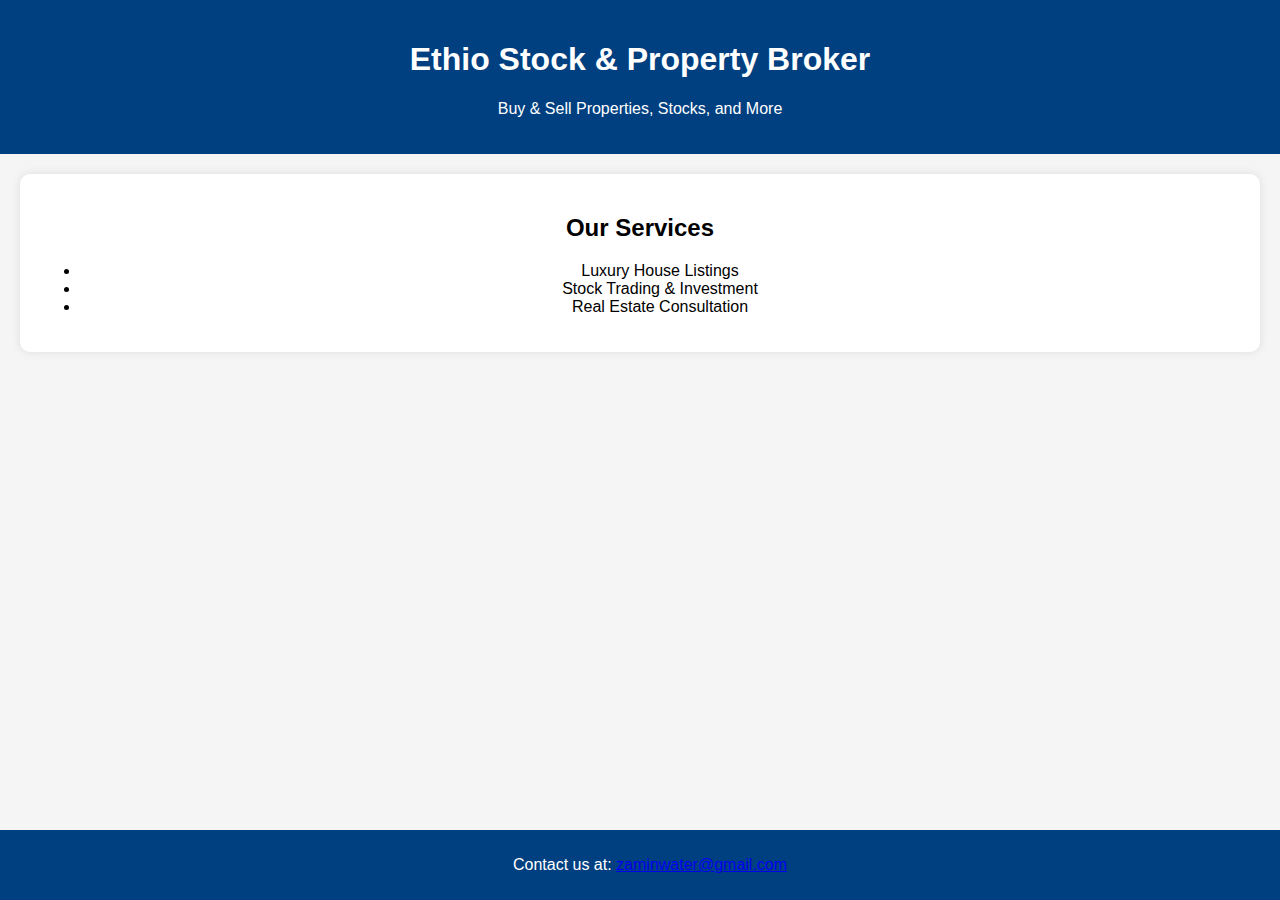
==== index.html @ 6a255917 "Rename aminindex.html to index.html" ====
<!DOCTYPE html>
<html lang="en">
<head>
    <meta charset="UTF-8">
    <meta name="viewport" content="width=device-width, initial-scale=1.0">
    <title>Ethio Stock & Property Broker</title>
    <style>
        body {
            font-family: Arial, sans-serif;
            margin: 0;
            padding: 0;
            text-align: center;
            background-color: #f5f5f5;
        }
        header {
            background-color: #004080;
            color: white;
            padding: 20px;
        }
        section {
            margin: 20px;
            padding: 20px;
            background-color: white;
            border-radius: 10px;
            box-shadow: 0px 0px 10px rgba(0, 0, 0, 0.1);
        }
        footer {
            background-color: #004080;
            color: white;
            padding: 10px;
            position: absolute;
            bottom: 0;
            width: 100%;
        }
    </style>
</head>
<body>
    <header>
        <h1>Ethio Stock & Property Broker</h1>
        <p>Buy & Sell Properties, Stocks, and More</p>
    </header>

    <section>
        <h2>Our Services</h2>
        <ul>
            <li>Luxury House Listings</li>
            <li>Stock Trading & Investment</li>
            <li>Real Estate Consultation</li>
        </ul>
    </section>

    <footer>
        <p>Contact us at: <a href="mailto:zaminwater@gmail.com">zaminwater@gmail.com</a></p>
    </footer>
</body>
</html>
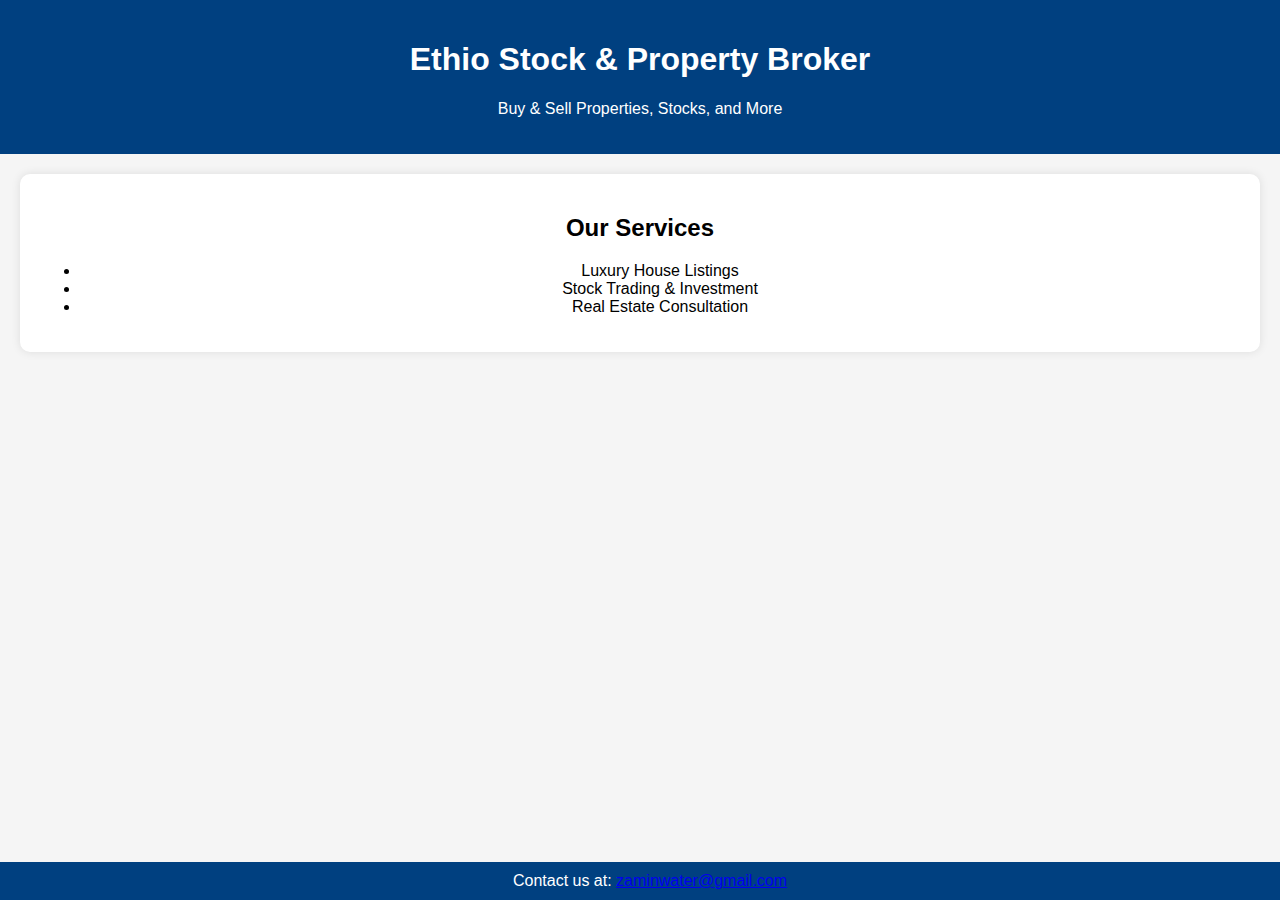
==== commit eac71d99: "Update index.html" ====
--- a/index.html
+++ b/index.html
@@ -1,6 +1,6 @@
 <!DOCTYPE html>
 <html lang="en">
-<head>
+<head><link rel="stylesheet" href="styles.css">
     <meta charset="UTF-8">
     <meta name="viewport" content="width=device-width, initial-scale=1.0">
     <title>Ethio Stock & Property Broker</title>
--- a/styles.css
+++ b/styles.css
@@ -0,0 +1,62 @@
+/* General styles */
+body {
+  font-family: Arial, sans-serif;
+  margin: 0;
+  padding: 0;
+  background-color: #f4f4f4;
+}
+
+header {
+  background-color: #003366;
+  color: white;
+  padding: 20px;
+  text-align: center;
+}
+
+header nav ul {
+  list-style-type: none;
+  padding: 0;
+}
+
+header nav ul li {
+  display: inline;
+  margin: 0 15px;
+}
+
+header nav ul li a {
+  color: white;
+  text-decoration: none;
+}
+
+#hero {
+  background: url('luxury-house.jpg') no-repeat center center/cover;
+  color: white;
+  padding: 100px 20px;
+  text-align: center;
+}
+
+.cta-btn {
+  background-color: #004d99;
+  color: white;
+  padding: 10px 20px;
+  text-decoration: none;
+  margin: 10px;
+  display: inline-block;
+  border-radius: 5px;
+}
+
+#about, #services, #buy-sell, #contact {
+  padding: 40px 20px;
+  text-align: center;
+}
+
+footer {
+  background-color: #003366;
+  color: white;
+  text-align: center;
+  padding: 10px;
+}
+
+footer p {
+  margin: 0;
+}
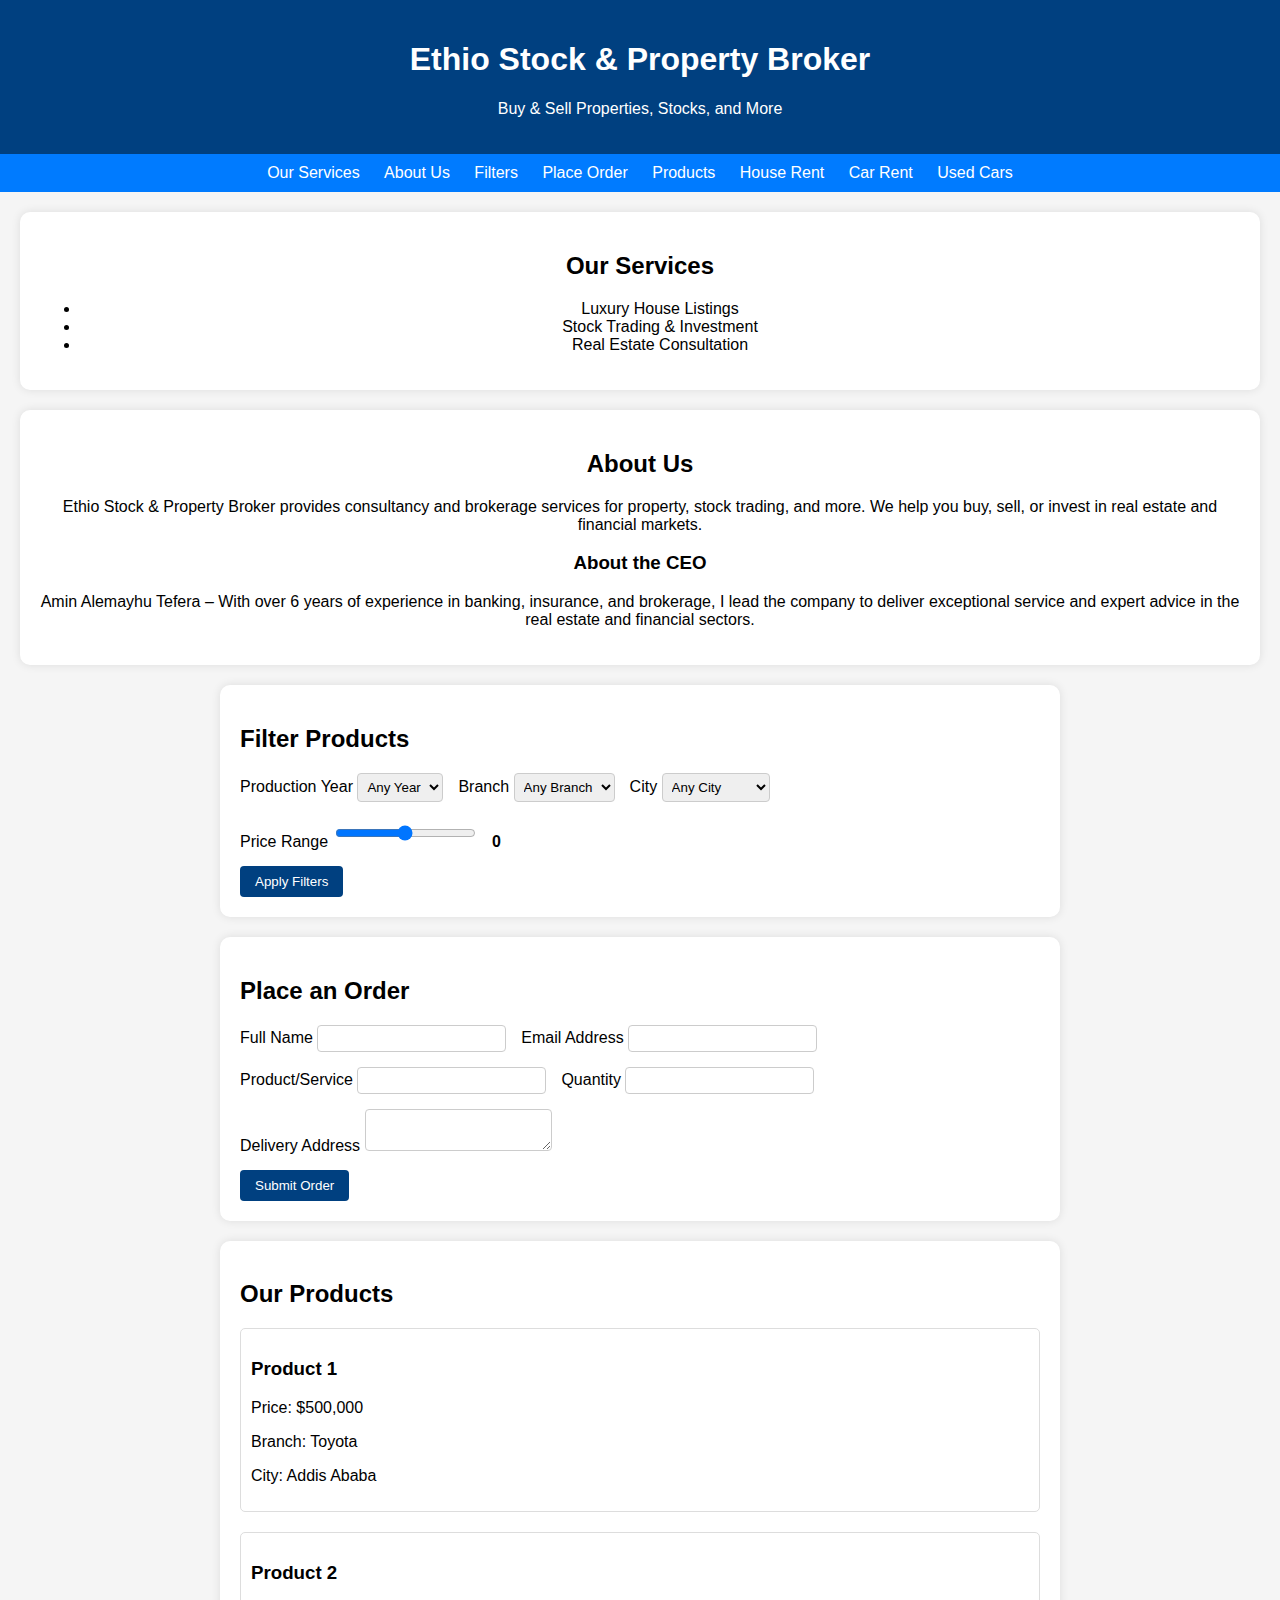
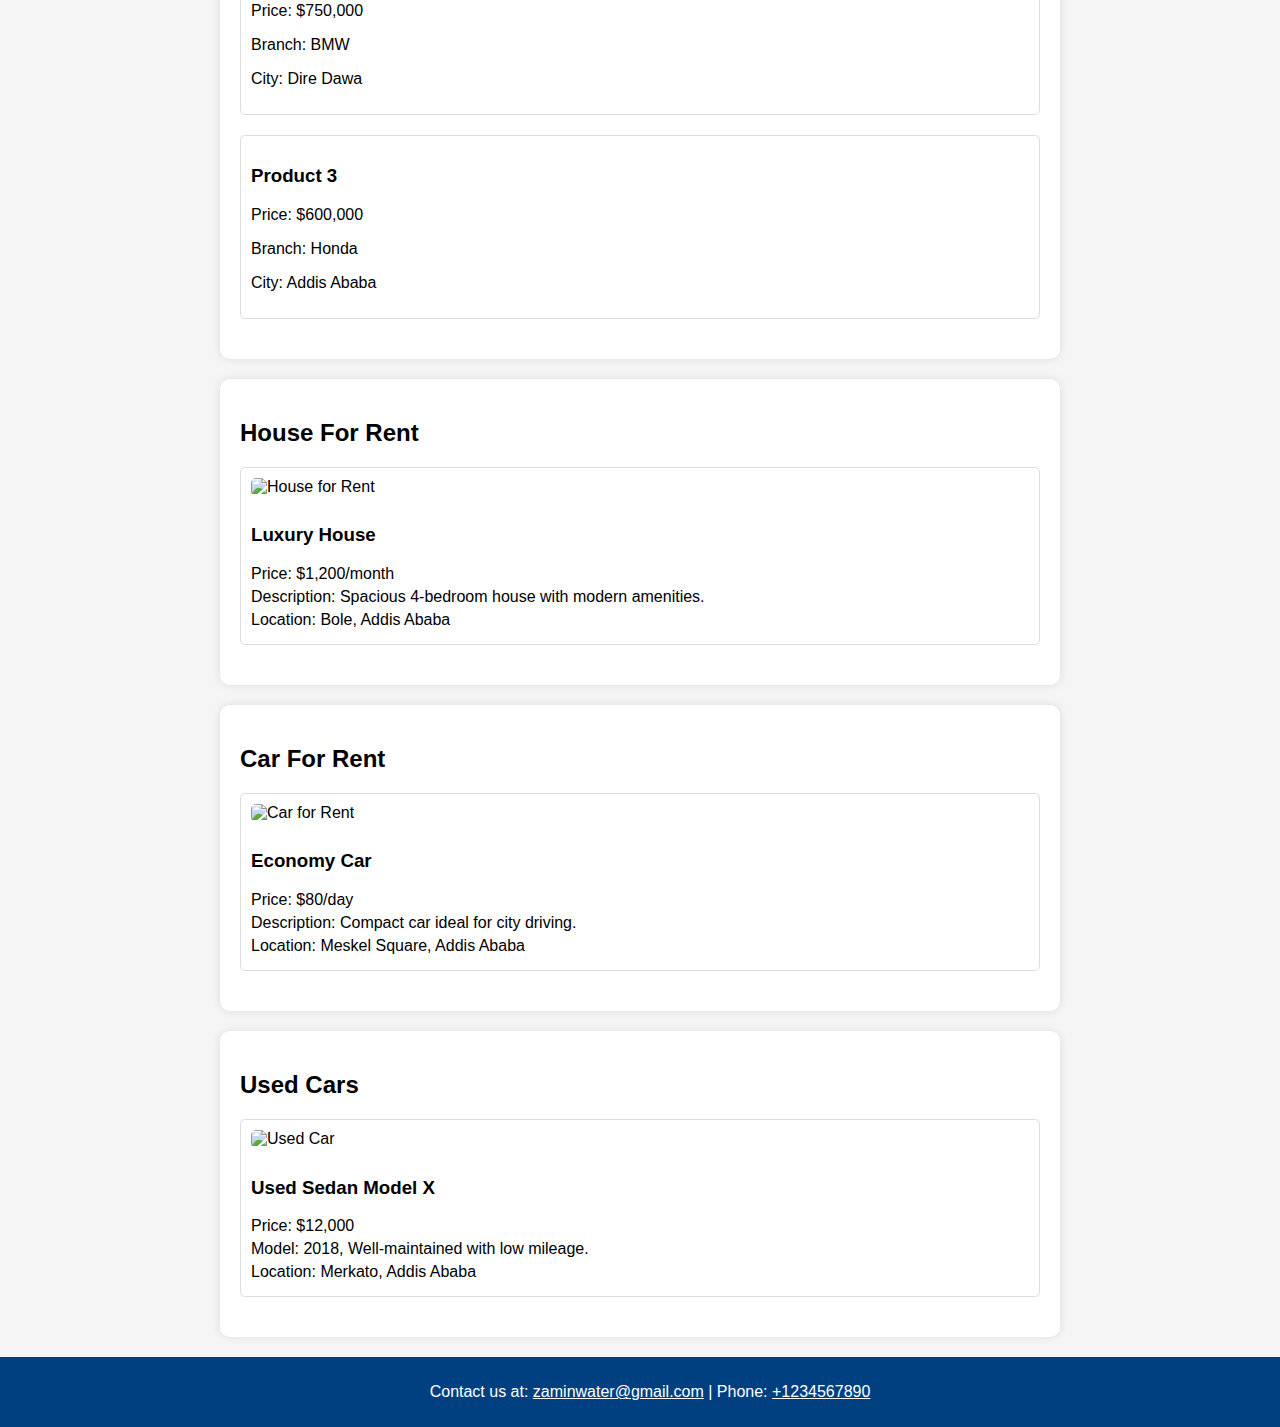
==== commit f4c89ff8: "Update index.html" ====
--- a/index.html
+++ b/index.html
@@ -1,56 +1,314 @@
 <!DOCTYPE html>
 <html lang="en">
-<head><link rel="stylesheet" href="styles.css">
-    <meta charset="UTF-8">
-    <meta name="viewport" content="width=device-width, initial-scale=1.0">
-    <title>Ethio Stock & Property Broker</title>
-    <style>
-        body {
-            font-family: Arial, sans-serif;
-            margin: 0;
-            padding: 0;
-            text-align: center;
-            background-color: #f5f5f5;
-        }
-        header {
-            background-color: #004080;
-            color: white;
-            padding: 20px;
-        }
-        section {
-            margin: 20px;
-            padding: 20px;
-            background-color: white;
-            border-radius: 10px;
-            box-shadow: 0px 0px 10px rgba(0, 0, 0, 0.1);
-        }
-        footer {
-            background-color: #004080;
-            color: white;
-            padding: 10px;
-            position: absolute;
-            bottom: 0;
-            width: 100%;
-        }
-    </style>
+<head>
+  <meta charset="UTF-8">
+  <meta name="viewport" content="width=device-width, initial-scale=1">
+  <title>Ethio Stock & Property Broker</title>
+  <style>
+    body {
+      font-family: Arial, sans-serif;
+      margin: 0;
+      padding: 0;
+      text-align: center;
+      background-color: #f5f5f5;
+    }
+    header {
+      background-color: #004080;
+      color: white;
+      padding: 20px;
+      text-align: center;
+    }
+    nav {
+      background-color: #007BFF;
+      padding: 10px;
+      text-align: center;
+    }
+    nav a {
+      color: white;
+      margin: 10px;
+      text-decoration: none;
+    }
+    section {
+      margin: 20px;
+      padding: 20px;
+      background-color: white;
+      border-radius: 10px;
+      box-shadow: 0px 0px 10px rgba(0, 0, 0, 0.1);
+    }
+    footer {
+      background-color: #004080;
+      color: white;
+      padding: 10px;
+      position: relative;
+      bottom: 0;
+      width: 100%;
+    }
+    /* Styling for filters, order form, products, and rental listings */
+    #filters, #order-form, #products, #house-rent, #car-rent, #used-cars {
+      text-align: left;
+      max-width: 800px;
+      margin: 0 auto 20px auto;
+    }
+    #filters form, #order-form form {
+      display: flex;
+      flex-wrap: wrap;
+      gap: 15px;
+      align-items: center;
+    }
+    #filters label, #order-form label {
+      flex-basis: 100px;
+    }
+    #filters select, #filters input, #order-form input, #order-form textarea {
+      flex: 1;
+      padding: 5px;
+      border: 1px solid #ccc;
+      border-radius: 4px;
+    }
+    #filters button, #order-form button {
+      padding: 8px 15px;
+      border: none;
+      background-color: #004080;
+      color: white;
+      border-radius: 4px;
+      cursor: pointer;
+    }
+    .product, .rental-item {
+      margin-bottom: 20px;
+      border: 1px solid #ddd;
+      padding: 10px;
+      border-radius: 5px;
+    }
+    .rental-item img {
+      max-width: 100%;
+      border-radius: 5px;
+      margin-bottom: 10px;
+    }
+    #price-output {
+      font-weight: bold;
+      margin-left: 10px;
+    }
+    .item-details p {
+      margin: 5px 0;
+    }
+  </style>
 </head>
 <body>
-    <header>
-        <h1>Ethio Stock & Property Broker</h1>
-        <p>Buy & Sell Properties, Stocks, and More</p>
-    </header>
-
-    <section>
-        <h2>Our Services</h2>
-        <ul>
-            <li>Luxury House Listings</li>
-            <li>Stock Trading & Investment</li>
-            <li>Real Estate Consultation</li>
-        </ul>
-    </section>
-
-    <footer>
-        <p>Contact us at: <a href="mailto:zaminwater@gmail.com">zaminwater@gmail.com</a></p>
-    </footer>
+  <!-- Header -->
+  <header>
+    <h1>Ethio Stock & Property Broker</h1>
+    <p>Buy & Sell Properties, Stocks, and More</p>
+  </header>
+
+  <!-- Navigation Bar -->
+  <nav>
+    <a href="#services">Our Services</a>
+    <a href="#about-us">About Us</a>
+    <a href="#filters">Filters</a>
+    <a href="#order-form">Place Order</a>
+    <a href="#products">Products</a>
+    <a href="#house-rent">House Rent</a>
+    <a href="#car-rent">Car Rent</a>
+    <a href="#used-cars">Used Cars</a>
+  </nav>
+
+  <!-- Our Services Section -->
+  <section id="services">
+    <h2>Our Services</h2>
+    <ul>
+      <li>Luxury House Listings</li>
+      <li>Stock Trading & Investment</li>
+      <li>Real Estate Consultation</li>
+    </ul>
+  </section>
+
+  <!-- About Us Section with Profile -->
+  <section id="about-us">
+    <h2>About Us</h2>
+    <p>Ethio Stock & Property Broker provides consultancy and brokerage services for property, stock trading, and more. We help you buy, sell, or invest in real estate and financial markets.</p>
+    <h3>About the CEO</h3>
+    <p>Amin Alemayhu Tefera – With over 6 years of experience in banking, insurance, and brokerage, I lead the company to deliver exceptional service and expert advice in the real estate and financial sectors.</p>
+  </section>
+
+  <!-- Filter Section -->
+  <section id="filters">
+    <h2>Filter Products</h2>
+    <form id="filter-form">
+      <div>
+        <label for="year">Production Year</label>
+        <select id="year" name="year">
+          <option value="">Any Year</option>
+          <option value="2020">2020</option>
+          <option value="2021">2021</option>
+          <option value="2022">2022</option>
+        </select>
+      </div>
+      <div>
+        <label for="branch">Branch</label>
+        <select id="branch" name="branch">
+          <option value="">Any Branch</option>
+          <option value="Toyota">Toyota</option>
+          <option value="BMW">BMW</option>
+          <option value="Honda">Honda</option>
+        </select>
+      </div>
+      <div>
+        <label for="city">City</label>
+        <select id="city" name="city">
+          <option value="">Any City</option>
+          <option value="Addis Ababa">Addis Ababa</option>
+          <option value="Dire Dawa">Dire Dawa</option>
+        </select>
+      </div>
+      <div>
+        <label for="price">Price Range</label>
+        <input type="range" id="price" name="price" min="0" max="1000000" step="50000">
+        <output id="price-output">0</output>
+      </div>
+      <div style="flex-basis: 100%;">
+        <button type="button" onclick="applyFilters()">Apply Filters</button>
+      </div>
+    </form>
+  </section>
+
+  <!-- Order Form Section -->
+  <section id="order-form">
+    <h2>Place an Order</h2>
+    <form action="order-confirmation.html" method="post">
+      <div>
+        <label for="name">Full Name</label>
+        <input type="text" id="name" name="name" required>
+      </div>
+      <div>
+        <label for="email">Email Address</label>
+        <input type="email" id="email" name="email" required>
+      </div>
+      <div>
+        <label for="product">Product/Service</label>
+        <input type="text" id="product" name="product" required>
+      </div>
+      <div>
+        <label for="quantity">Quantity</label>
+        <input type="number" id="quantity" name="quantity" min="1">
+      </div>
+      <div>
+        <label for="address">Delivery Address</label>
+        <textarea id="address" name="address"></textarea>
+      </div>
+      <div style="flex-basis: 100%;">
+        <button type="submit">Submit Order</button>
+      </div>
+    </form>
+  </section>
+
+  <!-- Products List Section -->
+  <section id="products">
+    <h2>Our Products</h2>
+    <!-- Example Product 1 -->
+    <div class="product" data-year="2020" data-branch="Toyota" data-city="Addis Ababa" data-price="500000">
+      <h3>Product 1</h3>
+      <p>Price: $500,000</p>
+      <p>Branch: Toyota</p>
+      <p>City: Addis Ababa</p>
+    </div>
+    <!-- Example Product 2 -->
+    <div class="product" data-year="2021" data-branch="BMW" data-city="Dire Dawa" data-price="750000">
+      <h3>Product 2</h3>
+      <p>Price: $750,000</p>
+      <p>Branch: BMW</p>
+      <p>City: Dire Dawa</p>
+    </div>
+    <!-- Example Product 3 -->
+    <div class="product" data-year="2022" data-branch="Honda" data-city="Addis Ababa" data-price="600000">
+      <h3>Product 3</h3>
+      <p>Price: $600,000</p>
+      <p>Branch: Honda</p>
+      <p>City: Addis Ababa</p>
+    </div>
+  </section>
+
+  <!-- House For Rent Section -->
+  <section id="house-rent">
+    <h2>House For Rent</h2>
+    <!-- Sample House Listing -->
+    <div class="rental-item">
+      <img src="https://via.placeholder.com/300x200" alt="House for Rent">
+      <div class="item-details">
+        <h3>Luxury House</h3>
+        <p>Price: $1,200/month</p>
+        <p>Description: Spacious 4-bedroom house with modern amenities.</p>
+        <p>Location: Bole, Addis Ababa</p>
+      </div>
+    </div>
+  </section>
+
+  <!-- Car For Rent Section -->
+  <section id="car-rent">
+    <h2>Car For Rent</h2>
+    <!-- Sample Car Listing -->
+    <div class="rental-item">
+      <img src="https://via.placeholder.com/300x200" alt="Car for Rent">
+      <div class="item-details">
+        <h3>Economy Car</h3>
+        <p>Price: $80/day</p>
+        <p>Description: Compact car ideal for city driving.</p>
+        <p>Location: Meskel Square, Addis Ababa</p>
+      </div>
+    </div>
+  </section>
+
+  <!-- Used Cars Section -->
+  <section id="used-cars">
+    <h2>Used Cars</h2>
+    <!-- Sample Used Car Listing -->
+    <div class="rental-item">
+      <img src="https://via.placeholder.com/300x200" alt="Used Car">
+      <div class="item-details">
+        <h3>Used Sedan Model X</h3>
+        <p>Price: $12,000</p>
+        <p>Model: 2018, Well-maintained with low mileage.</p>
+        <p>Location: Merkato, Addis Ababa</p>
+      </div>
+    </div>
+  </section>
+
+  <!-- Footer with Contact Info -->
+  <footer>
+    <p>
+      Contact us at: 
+      <a href="mailto:zaminwater@gmail.com" style="color: white;">zaminwater@gmail.com</a> 
+      | Phone: <a href="tel:+1234567890" style="color: white;">+1234567890</a>
+    </p>
+  </footer>
+
+  <!-- JavaScript for Filtering -->
+  <script>
+    function applyFilters() {
+      let year = document.getElementById("year").value;
+      let branch = document.getElementById("branch").value;
+      let city = document.getElementById("city").value;
+      let price = document.getElementById("price").value;
+      
+      let products = document.querySelectorAll(".product");
+      products.forEach(function(product) {
+        let productYear = product.getAttribute("data-year");
+        let productBranch = product.getAttribute("data-branch");
+        let productCity = product.getAttribute("data-city");
+        let productPrice = parseInt(product.getAttribute("data-price"));
+        
+        let match = true;
+        if (year && productYear !== year) match = false;
+        if (branch && productBranch !== branch) match = false;
+        if (city && productCity !== city) match = false;
+        if (price && productPrice > price) match = false;
+        
+        product.style.display = match ? "block" : "none";
+      });
+    }
+    
+    // Update price output on slider move
+    document.getElementById("price").addEventListener("input", function() {
+      document.getElementById("price-output").textContent = this.value;
+    });
+  </script>
 </body>
 </html>
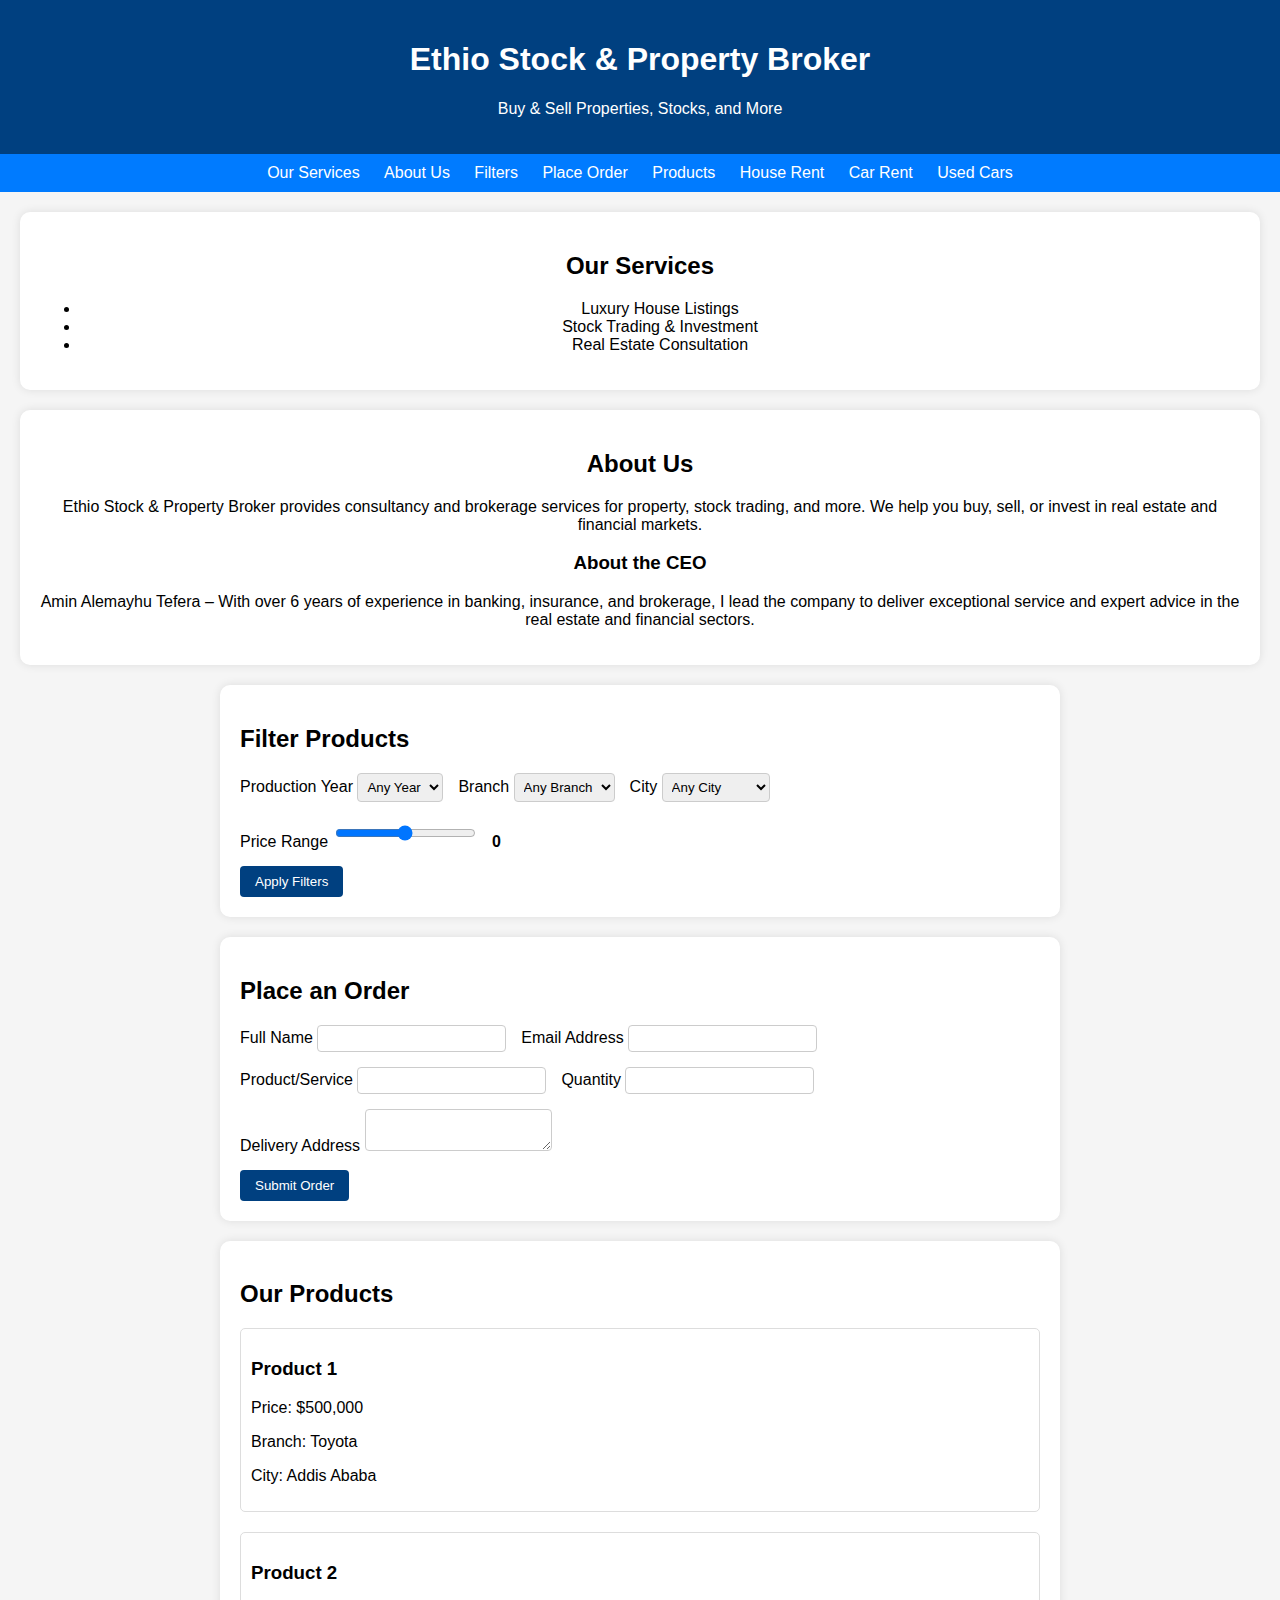
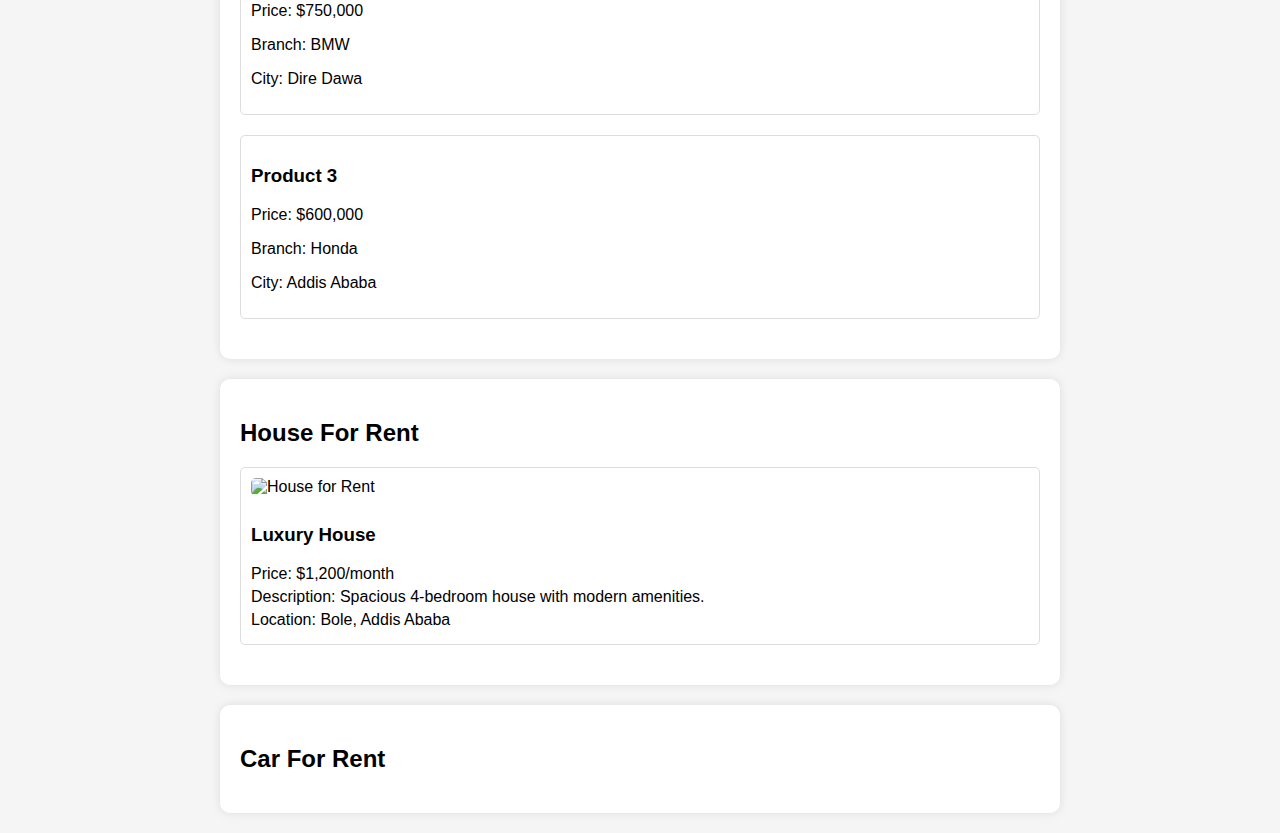
==== commit afa8f03b: "Update index.html" ====
--- a/index.html
+++ b/index.html
@@ -90,6 +90,28 @@
     .item-details p {
       margin: 5px 0;
     }
+
+    /* Responsive Design */
+    @media (max-width: 768px) {
+      nav {
+        text-align: left;
+        padding-left: 15px;
+      }
+      nav a {
+        display: block;
+        padding: 10px;
+      }
+      section {
+        margin: 10px;
+        padding: 15px;
+      }
+      #filters, #order-form {
+        max-width: 100%;
+      }
+      .product, .rental-item {
+        padding: 15px;
+      }
+    }
   </style>
 </head>
 <body>
@@ -245,70 +267,4 @@
   <section id="car-rent">
     <h2>Car For Rent</h2>
     <!-- Sample Car Listing -->
-    <div class="rental-item">
-      <img src="https://via.placeholder.com/300x200" alt="Car for Rent">
-      <div class="item-details">
-        <h3>Economy Car</h3>
-        <p>Price: $80/day</p>
-        <p>Description: Compact car ideal for city driving.</p>
-        <p>Location: Meskel Square, Addis Ababa</p>
-      </div>
-    </div>
-  </section>
-
-  <!-- Used Cars Section -->
-  <section id="used-cars">
-    <h2>Used Cars</h2>
-    <!-- Sample Used Car Listing -->
-    <div class="rental-item">
-      <img src="https://via.placeholder.com/300x200" alt="Used Car">
-      <div class="item-details">
-        <h3>Used Sedan Model X</h3>
-        <p>Price: $12,000</p>
-        <p>Model: 2018, Well-maintained with low mileage.</p>
-        <p>Location: Merkato, Addis Ababa</p>
-      </div>
-    </div>
-  </section>
-
-  <!-- Footer with Contact Info -->
-  <footer>
-    <p>
-      Contact us at: 
-      <a href="mailto:zaminwater@gmail.com" style="color: white;">zaminwater@gmail.com</a> 
-      | Phone: <a href="tel:+1234567890" style="color: white;">+1234567890</a>
-    </p>
-  </footer>
-
-  <!-- JavaScript for Filtering -->
-  <script>
-    function applyFilters() {
-      let year = document.getElementById("year").value;
-      let branch = document.getElementById("branch").value;
-      let city = document.getElementById("city").value;
-      let price = document.getElementById("price").value;
-      
-      let products = document.querySelectorAll(".product");
-      products.forEach(function(product) {
-        let productYear = product.getAttribute("data-year");
-        let productBranch = product.getAttribute("data-branch");
-        let productCity = product.getAttribute("data-city");
-        let productPrice = parseInt(product.getAttribute("data-price"));
-        
-        let match = true;
-        if (year && productYear !== year) match = false;
-        if (branch && productBranch !== branch) match = false;
-        if (city && productCity !== city) match = false;
-        if (price && productPrice > price) match = false;
-        
-        product.style.display = match ? "block" : "none";
-      });
-    }
-    
-    // Update price output on slider move
-    document.getElementById("price").addEventListener("input", function() {
-      document.getElementById("price-output").textContent = this.value;
-    });
-  </script>
-</body>
-</html>
+    <div
